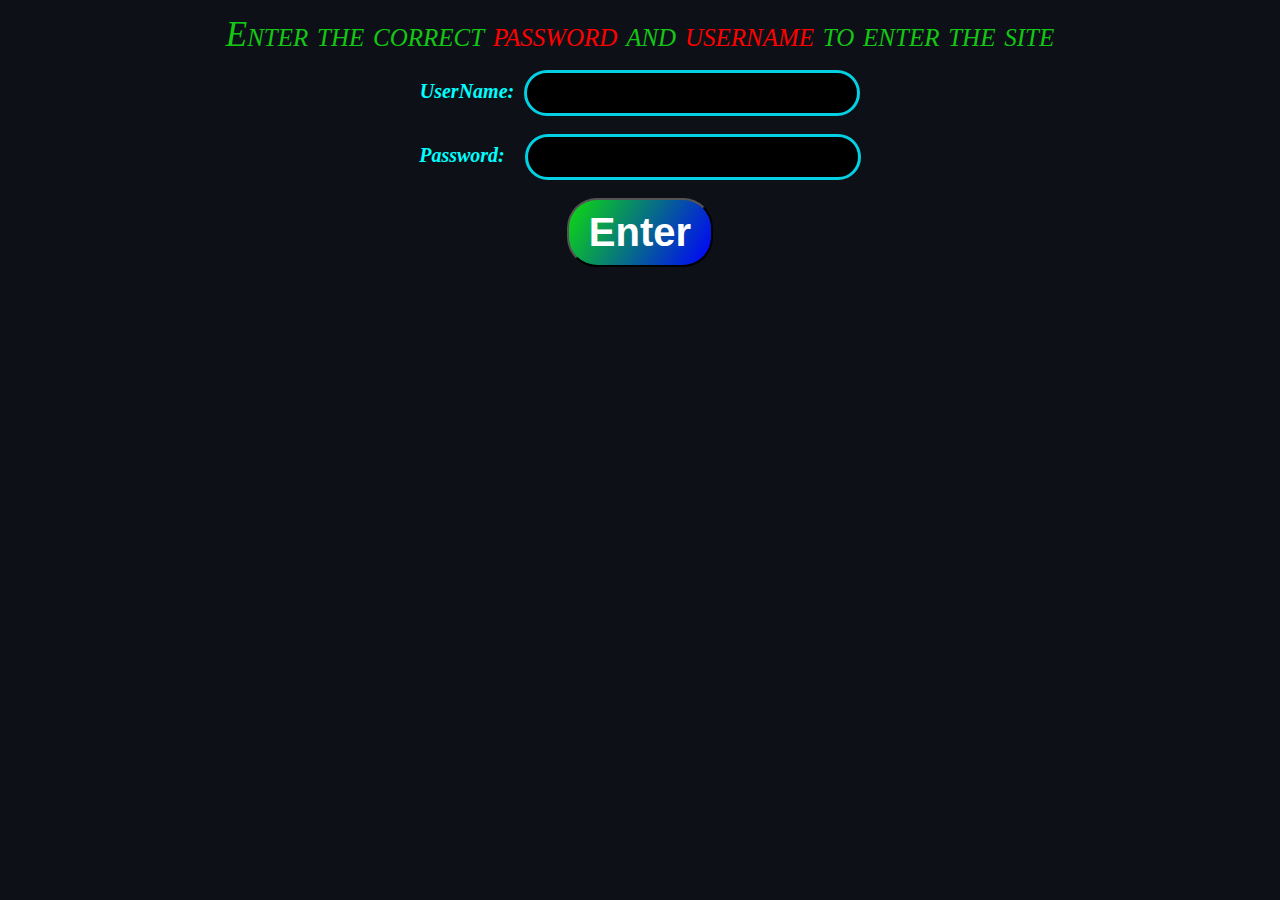
==== index.html @ bb4f27d8 "init: add new files" ====
<!DOCTYPE html>
<html lang="en">
<head>
    <meta charset="UTF-8">
    <meta http-equiv="X-UA-Compatible" content="IE=edge">
    <meta name="viewport" content="width=device-width, initial-scale=1.0">
    <title>Co takie prodramowanie</title>
    <link rel="icon" type="image/x-icon" href="/Images/Site.ico">
    <link rel="stylesheet" href="Style.css">
</head>
<body class="body" style="display: flex;flex-direction: column;align-items: center;">
    <p class="text" style="font-variant: small-caps;">Enter the correct <span style="color:red;">password</span> and 
        <span style="color:red;">username</span> to enter the site</p>
    <form class="form" name="Enter" method="post" action="">
        <label class="label">UserName:&nbsp;&nbsp;<input type="text" required id="username"></label>
        <br>
        <label class="label">Password:&nbsp;&nbsp;&nbsp;&nbsp;<input type="password" required id="password"></label>
        <br>
        <button class="btnEnter" id="enter">Enter</button>
    </form>
    <script>
        enter.onclick = function() {
            var username = document.getElementById('username').value;
            var password = document.getElementById('password').value;
            if (username == "Hacker2022" && password == "PolandHacker")
                window.open("main.html");
            else
                alert('I\'m sorry, but you entered the pass data incorrectly');
        };
    </script>
</body>
</html>
---- Style.css ----
.body {
    margin: 0;
    padding: 0;
    background-color: #0d1117;
}

body::-webkit-scrollbar {
    display: none;;
}

.header {
    width: 1080px;
    margin-left: 250px;
    margin-right: 250px;
    background-color: #1e232a;
    padding-top: 20px;
    padding-bottom: 20px;
    margin-bottom: 20px;
    border-bottom-left-radius: 50px;
    border-bottom-right-radius: 50px;
}

.nav {
    display: flex;
    flex-direction: row;
    flex-wrap: nowrap;
    justify-content: center;
}

.btnHeader {
    padding: 15px 25px;
    margin: 5px 20px;
    border-radius: 30px;
    border: 2px solid rgb(12, 216, 63);
    background: linear-gradient(120deg, rgb(14, 52, 157), rgb(18, 203, 139));
    color:white;
    font-family: Arial, Helvetica, sans-serif;
    font-size: 20px;
    font-weight: bold;
    cursor: pointer;
    transition: 0.7s;
}

.btnHeader:hover {
    transform: scale(1.2);
}

.main {
    display: flex;
    flex-direction: column;
    flex-wrap: wrap;
    align-items: center;
}

h1 {
    color:#58a6ff;
    font-size: 65px;
    font-family: Verdana, Tahoma, sans-serif;
    font-weight: bold;
    font-variant: small-caps;
}

h2 {
    color:darkorchid;
    font-size: 45px;
    margin: 20px auto;
    padding: 0px;
    font-family: Verdana, Tahoma, sans-serif;
    font-weight: bold;
    font-variant: small-caps;
}

.divAutor {
    margin-top: 15px;
}

div {
    max-width: 1050px;
    min-width: 1050px;
    margin: 20px 250px;
    padding: 15px;
    display: flex;
    flex-direction: column;
    align-items: center;
    background-color: darkcyan;
    border-radius: 50px;
}

.autorImg {
    margin-top: 40px;
    width: 350px;
    height: 350px;
    border-radius: 50%;
    border: 3px solid rgb(11, 11, 125);
}

p.text {
    margin: 0px;
    padding: 15px 30px;
    color:rgb(20, 199, 20);
    font-size: 35px;
    font-style: italic;
    text-align: center;
}

ul {
    margin: 0px;
    padding: 0px;
    list-style-type:circle;
    color:yellow;
    font-size: 20px;
}

.link {
    color:dodgerblue;
    text-decoration: none;
    transition: 0.9s;
}

.link:hover {
    font-size: 1.08em;
}

.img {
    padding: 0px;
    margin-top: 15px;
    margin-left: 15px;
    width: 700px;
    height: 500px;
    border-radius: 50px;
    border: 3px solid palevioletred;
}

li {
    font-size: 25px;
}

.images {
    display: flex;
    flex-direction: row;
    flex-wrap: wrap;
    align-items: center;
    justify-content: center;
    margin: 20px 0px;
}

.imgMany {
    padding: 0px;
    margin-top: 30px;
    margin-left: 30px;
    width: 450px;
    height: 450px;
    border-radius: 50px;
    border: 3px solid rgb(11, 192, 228);
}

button.download {
    padding: 20px 70px;
    margin: 20px;
    border-radius: 30px;
    border: 5px solid rgb(12, 19, 216);
    background: linear-gradient(120deg, yellow, rgb(203, 8, 151), rgb(14, 219, 14));
    color:aqua;
    cursor: pointer;
    font-family: Arial, Helvetica, sans-serif;
    font-size: 70px;
    font-weight: bold;
    transition: 0.9s;
}

button.download:hover {
    transform: scale(1.1);
}

html {
    scroll-behavior: smooth;
}

.label {
    color:aqua;
    font-size: 20px;
    font-style: italic;
    font-weight: bold;
}

input {
    height: 30px;
    width: 300px;
    color:#58a6ff;
    background-color:black;
    border: 3px solid rgb(3, 208, 226);
    border-radius: 50px;
    padding-top: 5px;
    padding-bottom: 5px;
    padding-left: 15px;
    padding-right: 15px;
}

.btnEnter {
    padding: 10px 20px;
    border-radius: 30px;
    background: linear-gradient(120deg, rgb(14, 219, 14), blue);
    color:white;
    cursor: pointer;
    font-family: Arial, Helvetica, sans-serif;
    font-size: 40px;
    font-weight: bold;
    transition: 0.9s;
}

.btnEnter:hover {
    transform: scale(1.1);
}

.form {
    display: flex;
    flex-direction: column;
    align-items: center;
}

p.error {
    margin: 0px;
    padding: 15px 30px;
    color:red;
    font-size: 35px;
    font-style: italic;
    text-align: center; 
}
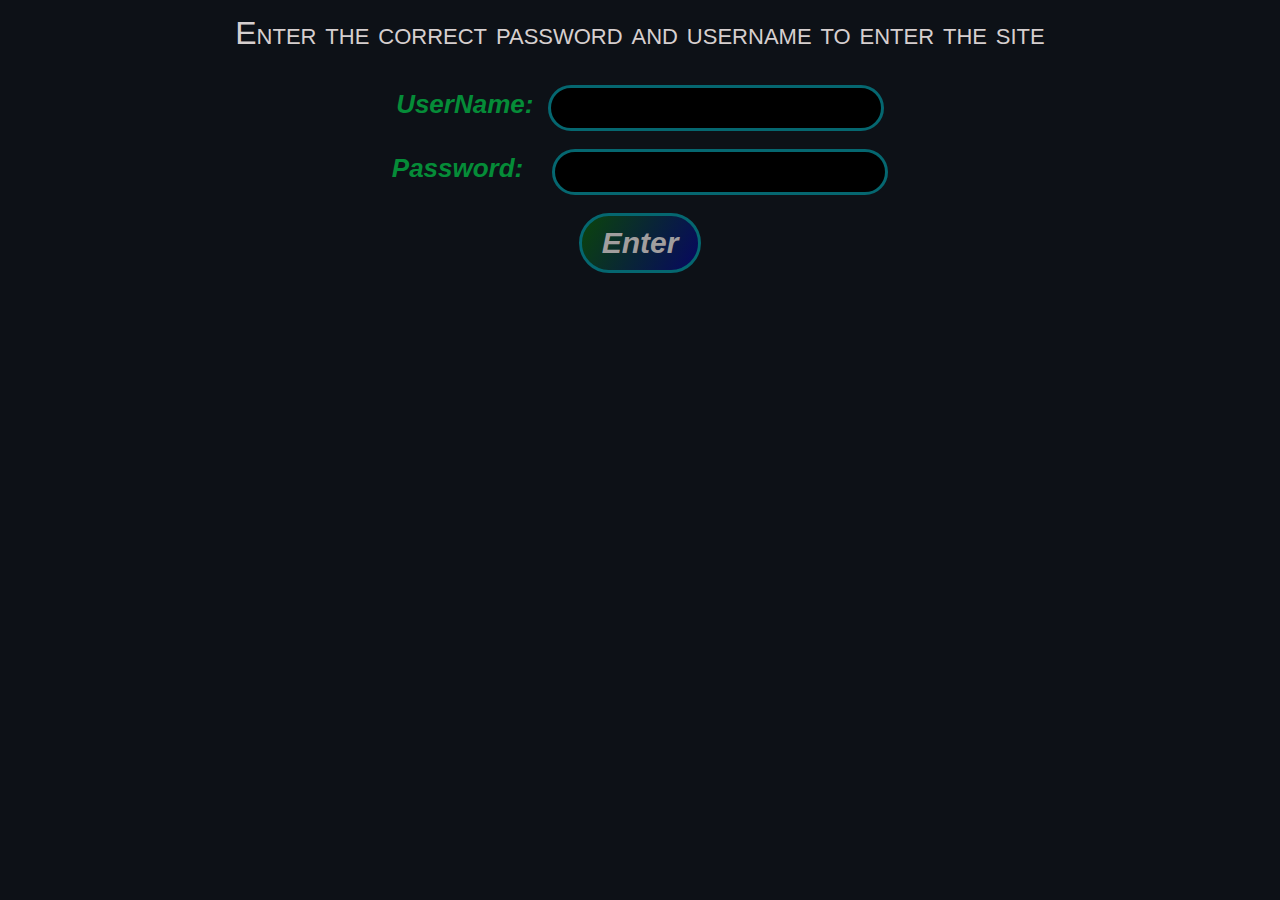
==== commit d1203bf8: "finish" ====
--- a/index.html
+++ b/index.html
@@ -5,13 +5,13 @@
     <meta http-equiv="X-UA-Compatible" content="IE=edge">
     <meta name="viewport" content="width=device-width, initial-scale=1.0">
     <title>Co takie prodramowanie</title>
-    <link rel="icon" type="image/x-icon" href="/Images/Site.ico">
+    <link rel="icon" type="image/x-icon" href="Images/Site.ico">
     <link rel="stylesheet" href="Style.css">
 </head>
 <body class="body" style="display: flex;flex-direction: column;align-items: center;">
-    <p class="text" style="font-variant: small-caps;">Enter the correct <span style="color:red;">password</span> and 
-        <span style="color:red;">username</span> to enter the site</p>
+    <p class="text" style="font-variant: small-caps;">Enter the correct password and username to enter the site</p>
     <form class="form" name="Enter" method="post" action="">
+        <br>
         <label class="label">UserName:&nbsp;&nbsp;<input type="text" required id="username"></label>
         <br>
         <label class="label">Password:&nbsp;&nbsp;&nbsp;&nbsp;<input type="password" required id="password"></label>
--- a/Style.css
+++ b/Style.css
@@ -1,4 +1,5 @@
 .body {
+    align-items: center;
     margin: 0;
     padding: 0;
     background-color: #0d1117;
@@ -53,17 +54,16 @@
 }
 
 h1 {
-    color:#58a6ff;
-    font-size: 65px;
+    color:#06274e;
+    font-size: 64px;
     font-family: Verdana, Tahoma, sans-serif;
     font-weight: bold;
     font-variant: small-caps;
 }
 
 h2 {
-    color:darkorchid;
-    font-size: 45px;
-    margin: 20px auto;
+    color:rgb(8, 107, 38);
+    font-size: 54px;
     padding: 0px;
     font-family: Verdana, Tahoma, sans-serif;
     font-weight: bold;
@@ -82,14 +82,16 @@
     display: flex;
     flex-direction: column;
     align-items: center;
+    justify-content: center;
+    text-align: center;
     background-color: darkcyan;
     border-radius: 50px;
 }
 
 .autorImg {
     margin-top: 40px;
-    width: 350px;
-    height: 350px;
+    width: 300px;
+    height: 300px;
     border-radius: 50%;
     border: 3px solid rgb(11, 11, 125);
 }
@@ -97,13 +99,14 @@
 p.text {
     margin: 0px;
     padding: 15px 30px;
-    color:rgb(20, 199, 20);
-    font-size: 35px;
-    font-style: italic;
+    color:rgb(214, 207, 207);
+    font-size: 32px;
     text-align: center;
+    font-family: Verdana, Tahoma, sans-serif;
 }
 
 ul {
+    text-align: left;
     margin: 0px;
     padding: 0px;
     list-style-type:circle;
@@ -112,21 +115,19 @@
 }
 
 .link {
-    color:dodgerblue;
-    text-decoration: none;
+    color:rgb(3, 64, 27);
+    font-weight: bold;
+    font-size: 30px;
     transition: 0.9s;
-}
-
-.link:hover {
-    font-size: 1.08em;
+    font-family: Verdana, Tahoma, sans-serif;
 }
 
 .img {
     padding: 0px;
     margin-top: 15px;
     margin-left: 15px;
-    width: 700px;
-    height: 500px;
+    width: 50%;
+    height: 50%;
     border-radius: 50px;
     border: 3px solid palevioletred;
 }
@@ -155,15 +156,14 @@
 }
 
 button.download {
-    padding: 20px 70px;
+    padding: 10px 50px;
     margin: 20px;
     border-radius: 30px;
-    border: 5px solid rgb(12, 19, 216);
-    background: linear-gradient(120deg, yellow, rgb(203, 8, 151), rgb(14, 219, 14));
-    color:aqua;
+    background: linear-gradient(120deg, rgb(11, 68, 11), rgb(7, 7, 96));
+    color:rgb(161, 158, 158);
     cursor: pointer;
     font-family: Arial, Helvetica, sans-serif;
-    font-size: 70px;
+    font-size: 40px;
     font-weight: bold;
     transition: 0.9s;
 }
@@ -177,10 +177,11 @@
 }
 
 .label {
-    color:aqua;
-    font-size: 20px;
+    color:rgb(5, 140, 56);
+    font-size: 26px;
     font-style: italic;
     font-weight: bold;
+    font-family: Verdana, Tahoma, sans-serif;
 }
 
 input {
@@ -188,7 +189,7 @@
     width: 300px;
     color:#58a6ff;
     background-color:black;
-    border: 3px solid rgb(3, 208, 226);
+    border: 3px solid rgb(5, 103, 112);
     border-radius: 50px;
     padding-top: 5px;
     padding-bottom: 5px;
@@ -199,11 +200,13 @@
 .btnEnter {
     padding: 10px 20px;
     border-radius: 30px;
-    background: linear-gradient(120deg, rgb(14, 219, 14), blue);
-    color:white;
+    background: linear-gradient(120deg, rgb(11, 68, 11), rgb(7, 7, 96));
+    color:rgb(161, 158, 158);
     cursor: pointer;
-    font-family: Arial, Helvetica, sans-serif;
-    font-size: 40px;
+    font-family:Verdana, Tahoma, sans-serif;
+    font-size: 30px;
+    border: 3px solid rgb(5, 103, 112);
+    font-style: italic;
     font-weight: bold;
     transition: 0.9s;
 }
@@ -216,13 +219,4 @@
     display: flex;
     flex-direction: column;
     align-items: center;
-}
-
-p.error {
-    margin: 0px;
-    padding: 15px 30px;
-    color:red;
-    font-size: 35px;
-    font-style: italic;
-    text-align: center; 
 }